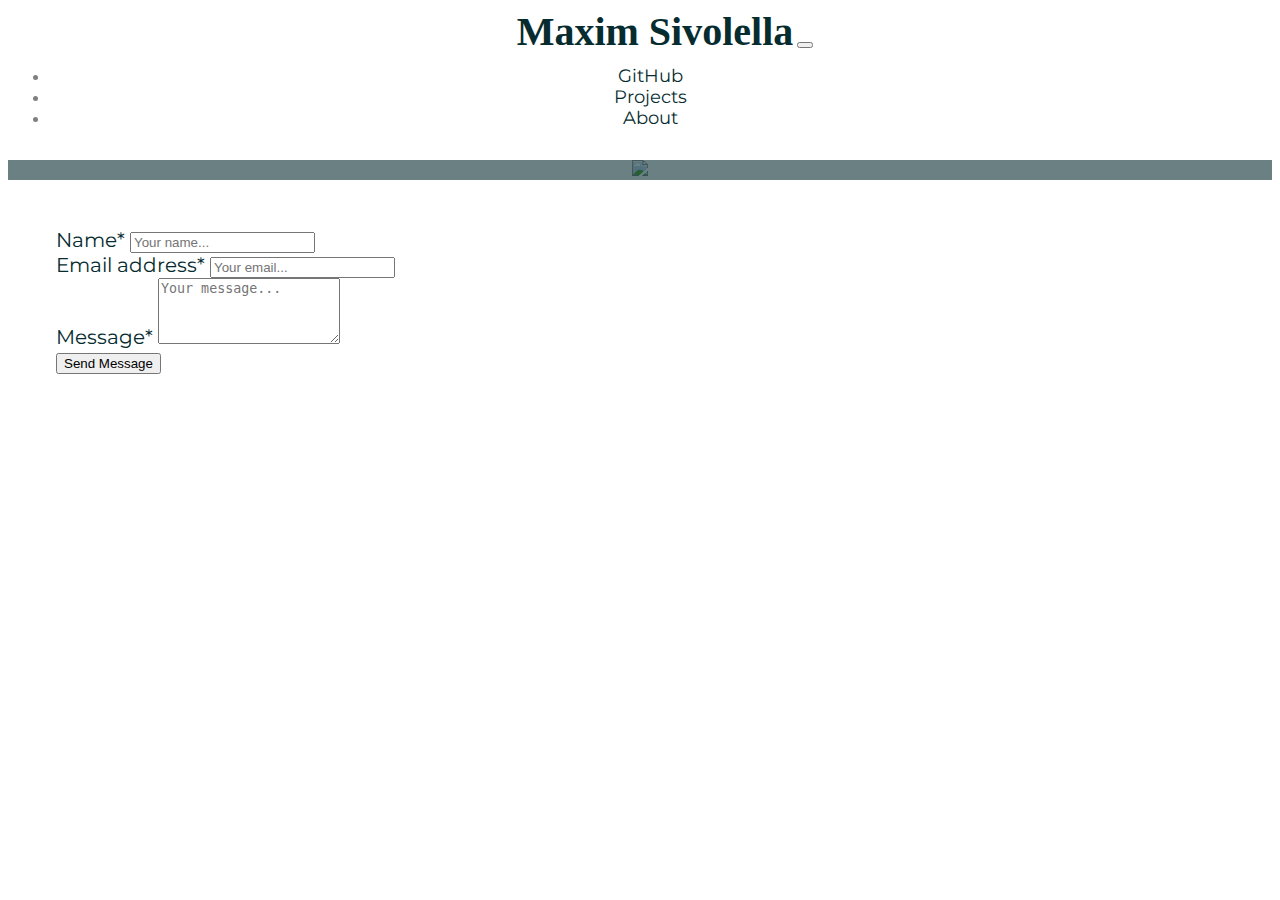
==== contact.html @ c8c25710 "Initial commit" ====
<!doctype html>
<html lang="en">
<head>
    <!-- Required meta tags -->
    <meta charset="utf-8">
    <meta content="width=device-width, initial-scale=1" name="viewport" />
    <!-- Bootstrap CSS -->
    <link href="https://cdn.jsdelivr.net/npm/bootstrap@5.0.2/dist/css/bootstrap.min.css" rel="stylesheet" integrity="sha384-EVSTQN3/azprG1Anm3QDgpJLIm9Nao0Yz1ztcQTwFspd3yD65VohhpuuCOmLASjC" crossorigin="anonymous">
    <link href="css/styles.css" rel="stylesheet" >
    <link rel="preconnect" href="https://fonts.googleapis.com">
    <link rel="preconnect" href="https://fonts.gstatic.com" crossorigin>
    <link href="https://fonts.googleapis.com/css2?family=Montserrat:wght@300;400;900&family=Ubuntu:wght@300;700&display=swap" rel="stylesheet">
    <link href="https://fonts.googleapis.com/css2?family=Merriweather&family=Montserrat&family=Sacramento&display=swap" rel="stylesheet">
    <link rel="icon" href="images/mountain.png">

    <meta name="viewport" content="width=device-width, initial-scale=1">
    <title>Maxim Sivolella</title>
</head>

<body>

  <script src="https://code.jquery.com/jquery-3.2.1.slim.min.js" integrity="sha384-KJ3o2DKtIkvYIK3UENzmM7KCkRr/rE9/Qpg6aAZGJwFDMVNA/GpGFF93hXpG5KkN" crossorigin="anonymous"></script>
  <script src="https://cdnjs.cloudflare.com/ajax/libs/popper.js/1.12.9/umd/popper.min.js" integrity="sha384-ApNbgh9B+Y1QKtv3Rn7W3mgPxhU9K/ScQsAP7hUibX39j7fakFPskvXusvfa0b4Q" crossorigin="anonymous"></script>
  <script src="https://maxcdn.bootstrapcdn.com/bootstrap/4.0.0/js/bootstrap.min.js" integrity="sha384-JZR6Spejh4U02d8jOt6vLEHfe/JQGiRRSQQxSfFWpi1MquVdAyjUar5+76PVCmYl" crossorigin="anonymous"></script>

  <section id="nav">
    <div class="container-fluid">
    <!-- Nav Bar -->
        <nav class="navbar navbar-expand-lg navbar-light">
            <a class="navbar-brand" href="index.html">Maxim Sivolella</a>
             <button class="navbar-toggler" type="button" data-toggle="collapse" data-target="#navbarSupportedContent" aria-controls="navbarSupportedContent" aria-expanded="false" aria-label="Toggle navigation">
             <span class="navbar-toggler-icon"></span>
          </button>
          <div class="collapse navbar-collapse" id="navbarSupportedContent">
            <ul class="navbar-nav ms-auto">
                <li class="nav-item">
                    <a class="nav-link" href="https://github.com/MaxSivo" target="_blank">GitHub</a>
                </li>
                <li class="nav-item">
                    <a class="nav-link" href="projects.html">Projects</a>
                </li>
                <li class="nav-item">
                    <a class="nav-link" href="index.html">About</a>
                </li>
            </ul>
          </div>
        </nav>
    </div>
  </section>

  <section id="intro">

<!-- Background image -->
      <div class="bg-image">
          <img src="images/wall.JPEG" class="w-100 col-lg-12" />
          <div class="mask" style="background-color: rgb(6, 44, 48, 0.6)">
            <div class="image-text">
              <p>Contact Me

              </p>
            </div>
          </div>
      </div>

    <section id="form">

      <form action="https://formspree.io/f/mayvryor" method="POST">
        <!-- Name input -->
        <div class="form-outline mb-4">
           <label class="form-label" for="name">Name*</label>
           <input placeholder="Your name..." type="text" id="name" name="name" class="form-control" required/>
        </div>

        <!-- Email input -->
        <div class="form-outline mb-4">
          <label class="form-label" for="email">Email address*</label>
          <input placeholder="Your email..." type="email" id="email" name="email" class="form-control" required/>
        </div>

        <!-- Message input -->
        <div class="form-outline mb-4">
           <label class="form-label" for="message">Message*</label>
          <textarea placeholder="Your message..." class="form-control" id="message" name="message" rows="4" required></textarea>
        </div>

        <!-- Submit button -->
        <button type="submit" class="btn btn-primary btn-block mb-4">Send Message</button>

      </form>

    </section>

</body>
---- css/styles.css ----
body {
text-align: center;
}

hr {
margin-right: 500px;
margin-left: 500px;}

span {
letter-spacing: 3px;}

h4 {
color: #062C30;
}

a {
color: #062C30;
text-decoration: none;
}

ul {
color: grey;
margin-top: -30px;
margin-left: -19px;
}

.navbar {
padding-bottom: 1rem;
margin-right: 20px;
margin-left: 20px;
}

.navbar-brand {
font-family 'Ubuntu';
font-size: 2.5rem !important;
font-weight: bold;
color: #062C30 !important;
margin-left: 50px;
}

.navbar-toggler{
color: #062C30;
}

.nav-item {
padding: 0 18px;
}

.nav-link {
font-size: 1.1rem;
font-family: 'Montserrat' !important;
}

.collapse {
margin-top: 40px;
}

.bg-image{
    position: relative;
    overflow: hidden;
    background-repeat: no-repeat;
    background-size: cover;
}

.bg-image .mask{
    position: absolute;
    top: 0;
    right: 0;
    bottom: 0;
    left: 0;
    width: 100%;
    height: 100%;
    overflow: hidden;
    color:#fff;
    letter-spacing: 6px;
    font-family: 'Ubuntu';
    font-size: 4rem;
}

.image-text{
    margin-top: 50px;
    height: 100%;
    display: flex!important;
    align-items: center!important;
    justify-content: center!important;
}

.subtext {
    position: relative;
    font-size: 1.5rem !important;
    bottom: 30px;
}

.icon-rows {
text-align: center;
}

.icon-div {
position: relative;
padding: 5rem;
color: grey;
}

.icon {
height: 20%;
width: 20%;
padding-bottom: 25px;
}

#projects {
background-color: #062C30;
color: white;
font-family: 'Montserrat';
padding: 4rem;
}

.catchphrase {
font-size: 90%;
}

.btn-outline-light {
margin-top: 30px;
}

#about {
color: #062C30;
font-family: 'Montserrat';
padding: 4rem;
}

.profile-photo {
width: 20%;
height: 20%;
text-align: center;
padding-bottom: 2rem;
}

.personal {
padding-left: 6rem;
padding-right: 6rem;
text-align: left;
}

.description {
color: grey;
line-height: 1.6;
text-align: left;
}

.contact-me {
padding-top: 2rem;
}

.contact-p {
color: grey;
}

#footer {
color: #062C30;
background-color: #F5F5F5;
padding: 0.25rem;
font-family: 'Merriweather';
font-size: 70%;
}

.copyright {
text-align: right;
margin-top: 1rem;
margin-right: 1rem;}

#form {
padding: 3rem;
font-family: 'Montserrat';
color: #062C30;
text-align: left;
font-size: 125%;
}

.activity-list {
margin-top: 1.5rem;
}

.projects {
padding: 3rem;
}

.project-btn {
border: solid white;
color: white;
background-color: #062C30;
}
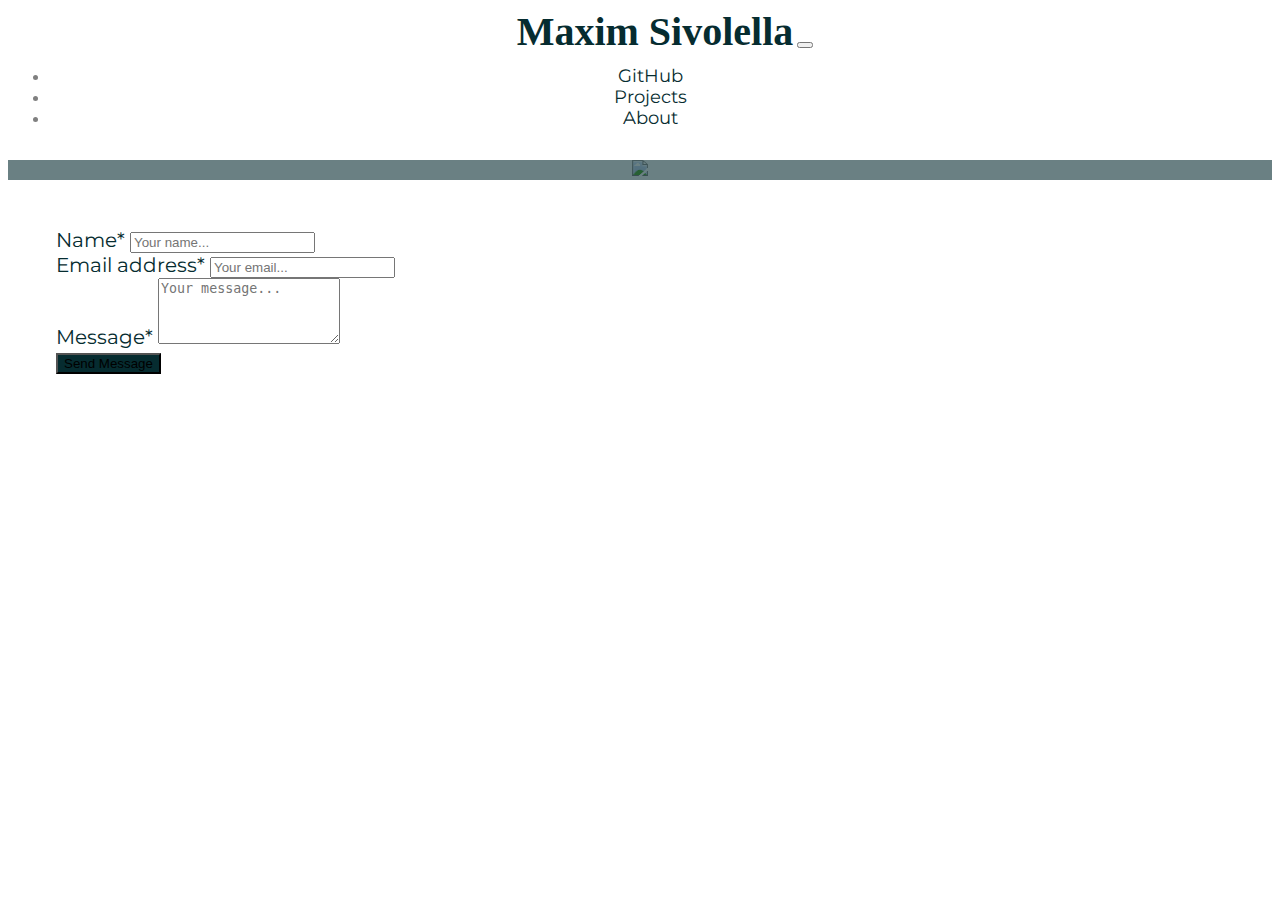
==== commit 65259bc0: "updated buttons" ====
--- a/contact.html
+++ b/contact.html
@@ -84,7 +84,7 @@
         </div>
 
         <!-- Submit button -->
-        <button type="submit" class="btn btn-primary btn-block mb-4">Send Message</button>
+        <button type="submit" class="btn btn-secondary btn-block mb-4">Send Message</button>
 
       </form>
 
--- a/css/styles.css
+++ b/css/styles.css
@@ -119,7 +119,21 @@
 }
 
 .btn-outline-light {
-margin-top: 30px;
+margin-top: 20px;
+background-color: #062C30 !important;
+}
+
+.btn-outline-light:hover {
+background-color: white !important;
+color: #062C30 !important;
+}
+
+.btn-secondary {
+background-color: #062C30 !important;
+}
+
+.btn-dark {
+background-color: #062C30 !important;
 }
 
 #about {
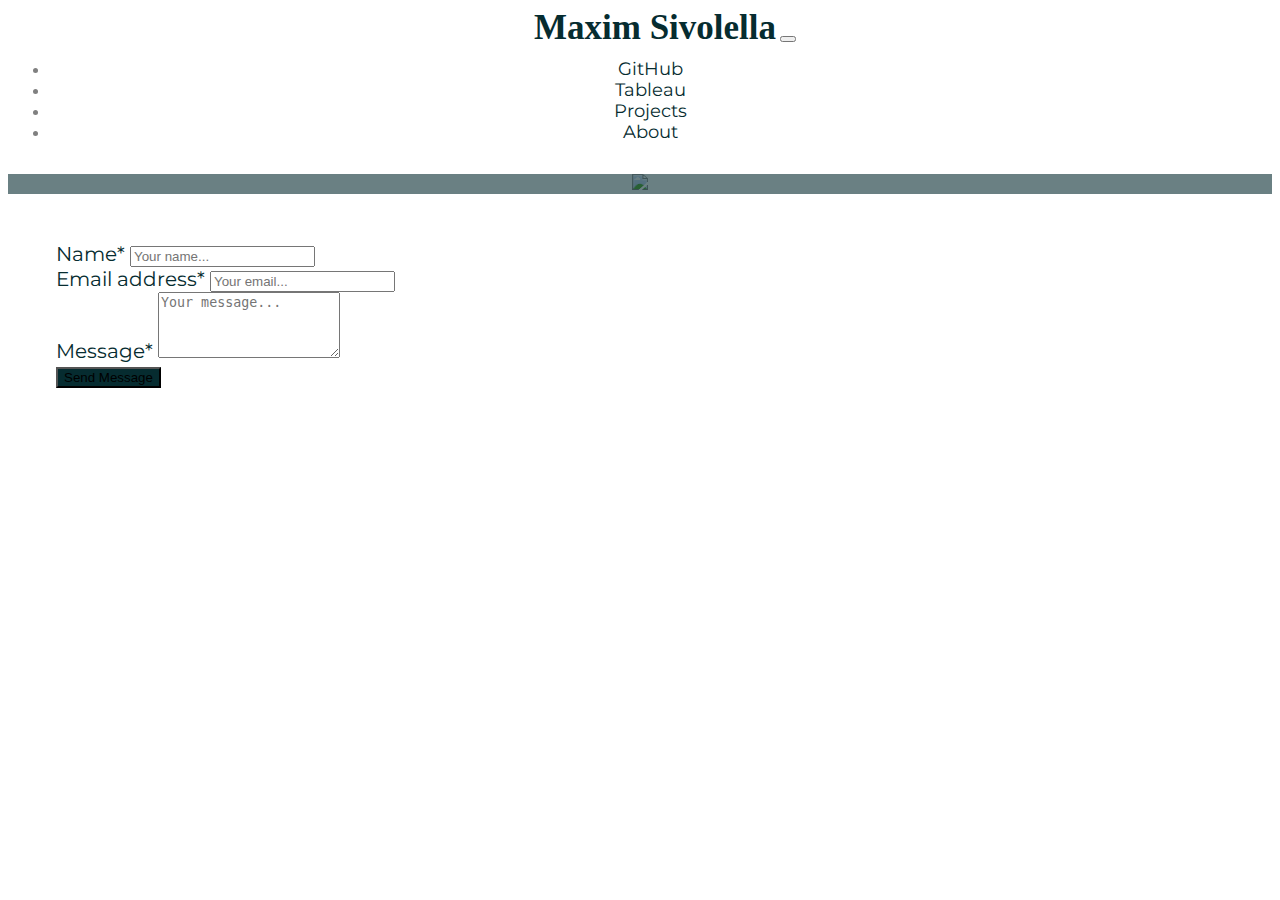
==== commit e001a4cf: "Added project added tableau to navbar" ====
--- a/contact.html
+++ b/contact.html
@@ -35,6 +35,9 @@
             <ul class="navbar-nav ms-auto">
                 <li class="nav-item">
                     <a class="nav-link" href="https://github.com/MaxSivo" target="_blank">GitHub</a>
+                </li>
+                <li class="nav-item">
+                    <a class="nav-link" href="https://public.tableau.com/app/profile/maxim.sivolella" target="_blank">Tableau</a>
                 </li>
                 <li class="nav-item">
                     <a class="nav-link" href="projects.html">Projects</a>
--- a/css/styles.css
+++ b/css/styles.css
@@ -1,5 +1,6 @@
 body {
 text-align: center;
+overflow-x: hidden;
 }
 
 hr {
@@ -32,7 +33,7 @@
 
 .navbar-brand {
 font-family 'Ubuntu';
-font-size: 2.5rem !important;
+font-size: 35px !important;
 font-weight: bold;
 color: #062C30 !important;
 margin-left: 50px;
@@ -83,6 +84,7 @@
     display: flex!important;
     align-items: center!important;
     justify-content: center!important;
+    position: relative;
 }
 
 .subtext {
@@ -161,6 +163,7 @@
 text-align: left;
 }
 
+
 .contact-me {
 padding-top: 2rem;
 }
@@ -202,4 +205,32 @@
 border: solid white;
 color: white;
 background-color: #062C30;
+}
+
+@media screen and (max-width: 800px) {
+  .image-text{
+    font-size: 35px;
+    padding-bottom: 50px;
+  }
+  .description{
+    font-size: 10px;
+    margin-bottom: 15px;
+    }
+   .subtext{
+    font-size: 15px;
+  }
+  .activity-list {
+  font-size: 10px;
+  }
+  #about {
+  padding: 1rem !important;
+}
+  .profile-photo{
+  width: 40%;
+  height: 40%;
+  }
+}
+
+.row{
+padding-bottom: 2rem;
 }